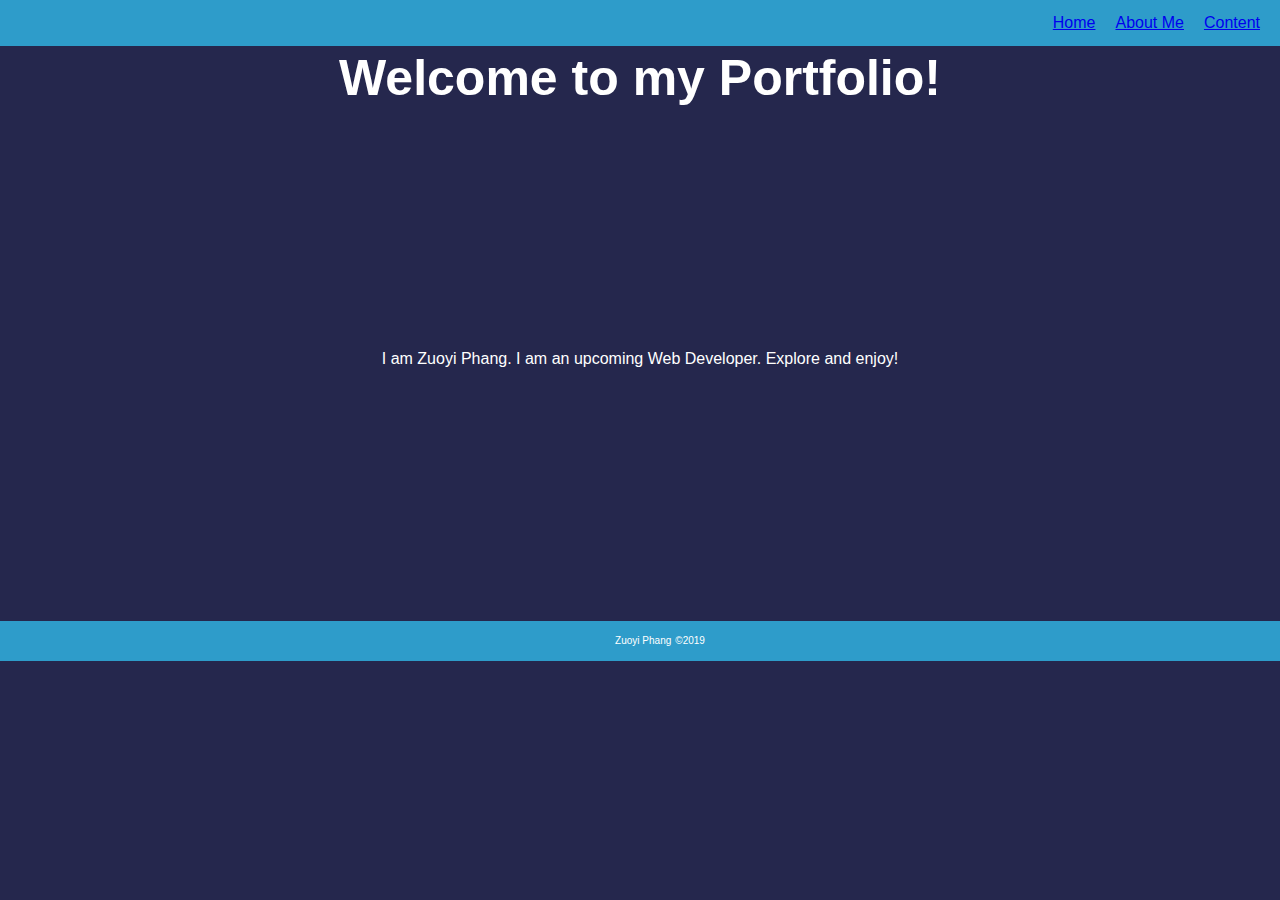
==== index.html @ 270c9c67 "inital" ====
<!DOCTYPE html>
<html lang="en">
  <head>
    <meta charset="UTF-8" />
    <meta name="viewport" content="width=device-width, initial-scale=1.0" />
    <meta http-equiv="X-UA-Compatible" content="ie=edge" />
    <title>Updated Portfolio</title>
    <link rel="stylesheet" href="assets/css/style.css" />
  </head>
  <body>
    <div id="container">
      <!--main html-->
      <div class="navBar">
        <!-- <div id="logo">Logo</div> -->
        <div id="menu">
          <a class="nav" href="index.html">Home</a>
          <a class="nav" href="#">About Me</a>
          <a class="nav" href="#">Content</a>
        </div>
      </div>

      <header id="showcase">
        <h1>Welcome to my Portfolio!</h1>
      </header>

      <div id="content" class="headerContainer">
        I am Zuoyi Phang. I am an upcoming Web Developer. Explore and enjoy!
      </div>

      <a href="#" id="btn">Lets Get Started</a>
    </div>
    <footer>
      <div id="taglines">
        <p>Zuoyi Phang</p>
      </div>
      <div id="dated">
        <p>&copy;2019</p>
      </div>
    </footer>
    <!--Javascript-->
    <script>
      src =
        "https://cdnjs.cloudflare.com/ajax/libs/barba.js/1.0.0/barba.min.js";
    </script>
    <script src="#"></script>
  </body>
</html>
---- assets/css/style.css ----
/* main page */
* {
  margin: 0;
  padding: 0;
}
body {
  font-family: Arial, Helvetica, sans-serif;
  background-color: #25274d;
  color: #fff;
  line-height: 1.6;
  text-align: center;
}
#menu {
  background-color: #2e9cca;
  display: flex;
  justify-content: flex-end;
  display: inline-block;
  padding: 10px;
}
.headerContainer {
  max-width: 960px;
  margin: auto;
  padding: 0 30px;
}
#showcase {
  height: 300px;
}
#showcase h1 {
  font-size: 50px;
  line-height: 1.3;
  position: relative;
  animation: heading;
  animation-duration: 3s;
  animation-fill-mode: forwards;
}
@keyframes heading {
  0% {
    top: -50px;
  }
  100% {
    top: 200px;
  }
}
#content {
  position: relative;
  animation-name: content;
  animation-duration: 3s;
  animation-fill-mode: forwards;
}
@keyframes content {
  0% {
    left: -1000px;
  }
  100% {
    left: 0px;
  }
}
#btn {
  display: inline-block;
  color: #fff;
  text-decoration: none;
  padding: 1rem 2rem;
  border: #fff 1px solid;
  margin-top: 40px;
  opacity: 0;
  animation-name: btn;
  animation-duration: 3s;
  animation-delay: 3s;
  animation-fill-mode: forwards;
  transition-property: transform;
  transition-duration: 1s;
  margin-bottom: 150px;
}
#btn:hover {
  transform: rotateY(360deg);
}
@keyframes btn {
  0% {
    opacity: 0;
  }
  100% {
    opacity: 1;
  }
}
/* modal */
.bg-modal {
  width: 100%;
  height: 100%;
  background-color: rgba(0, 0, 0, 0.7);
  position: absolute;
  top: 0;
  display: flex;
  justify-content: center;
  align-items: center;
  display: none;
}
.modal-content {
  width: 300px;
  height: 250px;
  background-color: #c5c6c7;
  border-radius: 4px;
  text-align: center;
  padding: 20px;
  position: relative;
}
input {
  width: 50%;
  display: block;
  margin: 15px auto;
}
.close {
  position: absolute;
  top: 0;
  right: 14px;
  font-size: 42px;
  transform: rotate(45deg);
  cursor: pointer;
  color: black;
}
/* nav bar */
.navbar {
  position: fixed;
  display: flex;
  align-items: center;
  justify-content: space-between;
  border-bottom: 1px solid #f5f5f5;
  width: 100%;
  padding: 10px;
  box-sizing: border-box;
}

#menu {
  display: flex;
  align-items: center;
  justify-content: flex-end;
}
/* #logo {
  padding: 10px;
  font-size: 20px;
  display: flex;
  justify-content: flex-start;
} */

.nav {
  padding: 0 10px;
}
/* footer */
footer {
  width: 100%;
  background-color: #2e9cca;
  color: white;
  font-size: 10px;
  /* flex-shrink: 0; */
  display: flex;
  align-items: center;
  justify-content: center;
  text-align: center;
  padding: 10px 20px;
}
footer p {
  text-align: center;
  margin: 2px;
}
#aboutMe {
  display: flex;
  text-align: start;
}
.info-container {
  display: inline-block;
  vertical-align: top;
  padding: 0 0 0 5px;
  -moz-box-sizing: border-box;
  -webkit-box-sizing: border-box;
  box-sizing: border-box;
  flex-wrap: wrap;
}

.info-container p {
  padding: 0;
  margin: 0 0 10px;
}
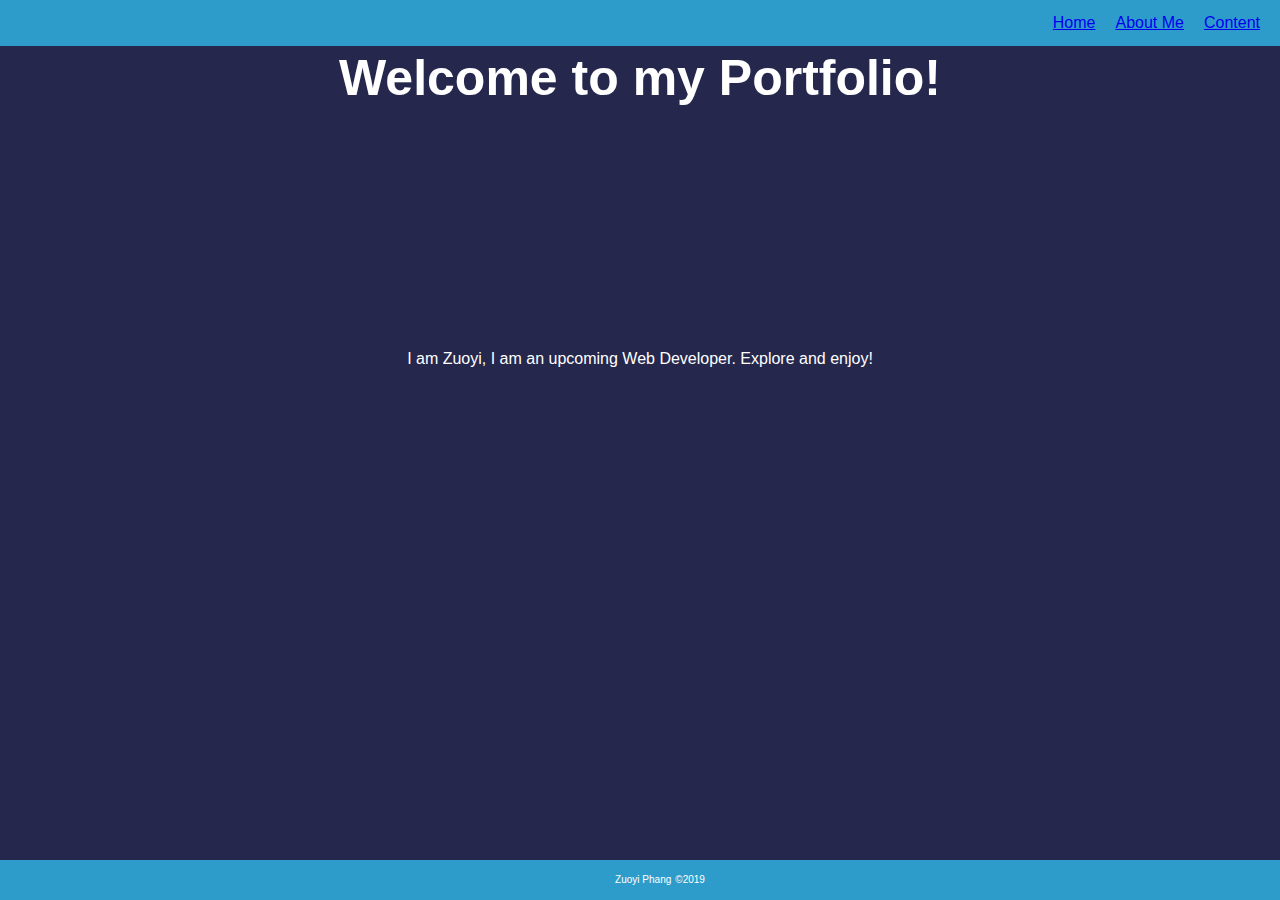
==== commit 0dca38ad: "Got the layout so far" ====
--- a/index.html
+++ b/index.html
@@ -14,8 +14,8 @@
         <!-- <div id="logo">Logo</div> -->
         <div id="menu">
           <a class="nav" href="index.html">Home</a>
-          <a class="nav" href="#">About Me</a>
-          <a class="nav" href="#">Content</a>
+          <a class="nav" id="1" href="./pagetwo.html#aboutMe">About Me</a>
+          <a class="nav" id="2" href="#">Content</a>
         </div>
       </div>
 
@@ -24,7 +24,7 @@
       </header>
 
       <div id="content" class="headerContainer">
-        I am Zuoyi Phang. I am an upcoming Web Developer. Explore and enjoy!
+        I am Zuoyi, I am an upcoming Web Developer. Explore and enjoy!
       </div>
 
       <a href="#" id="btn">Lets Get Started</a>
--- a/assets/css/style.css
+++ b/assets/css/style.css
@@ -3,7 +3,13 @@
   margin: 0;
   padding: 0;
 }
+html {
+  height: 100%;
+}
 body {
+  margin: 0;
+  padding: 0;
+  height: 100%;
   font-family: Arial, Helvetica, sans-serif;
   background-color: #25274d;
   color: #fff;
@@ -82,44 +88,10 @@
     opacity: 1;
   }
 }
-/* modal */
-.bg-modal {
-  width: 100%;
-  height: 100%;
-  background-color: rgba(0, 0, 0, 0.7);
-  position: absolute;
-  top: 0;
-  display: flex;
-  justify-content: center;
-  align-items: center;
-  display: none;
-}
-.modal-content {
-  width: 300px;
-  height: 250px;
-  background-color: #c5c6c7;
-  border-radius: 4px;
-  text-align: center;
-  padding: 20px;
-  position: relative;
-}
-input {
-  width: 50%;
-  display: block;
-  margin: 15px auto;
-}
-.close {
-  position: absolute;
-  top: 0;
-  right: 14px;
-  font-size: 42px;
-  transform: rotate(45deg);
-  cursor: pointer;
-  color: black;
-}
 /* nav bar */
 .navbar {
   position: fixed;
+  top: 0;
   display: flex;
   align-items: center;
   justify-content: space-between;
@@ -156,26 +128,65 @@
   justify-content: center;
   text-align: center;
   padding: 10px 20px;
+  position: fixed;
+  bottom: 0;
 }
 footer p {
   text-align: center;
   margin: 2px;
 }
+
+/* About Me Section */
 #aboutMe {
   display: flex;
   text-align: start;
+  flex-wrap: wrap;
+  font-size: 25px;
+  margin-top: 10px;
 }
 .info-container {
   display: inline-block;
   vertical-align: top;
-  padding: 0 0 0 5px;
+  /* padding: 0 0 0 5px; */
+  padding: 10px;
   -moz-box-sizing: border-box;
   -webkit-box-sizing: border-box;
   box-sizing: border-box;
+  position: relative;
+  height: 100vh;
+  width: 500px;
   flex-wrap: wrap;
+  text-align: start;
 }
 
 .info-container p {
   padding: 0;
-  margin: 0 0 10px;
+  /* margin: 0 0 10px; */
 }
+
+.flex-item {
+  display: flex;
+  align-content: center;
+  height: 300px;
+  justify-content: center;
+  margin-bottom: 40px;
+}
+.flex-item img {
+  display: flex;
+  flex-grow: 0;
+  flex-shrink: 0;
+  height: 300px;
+  width: 300px;
+  margin-top: 120px;
+}
+
+/* Sections */
+
+.section {
+  height: 100%;
+  padding-top: 20px;
+  margin-bottom: 350px;
+}
+
+#sectionTwo {
+}
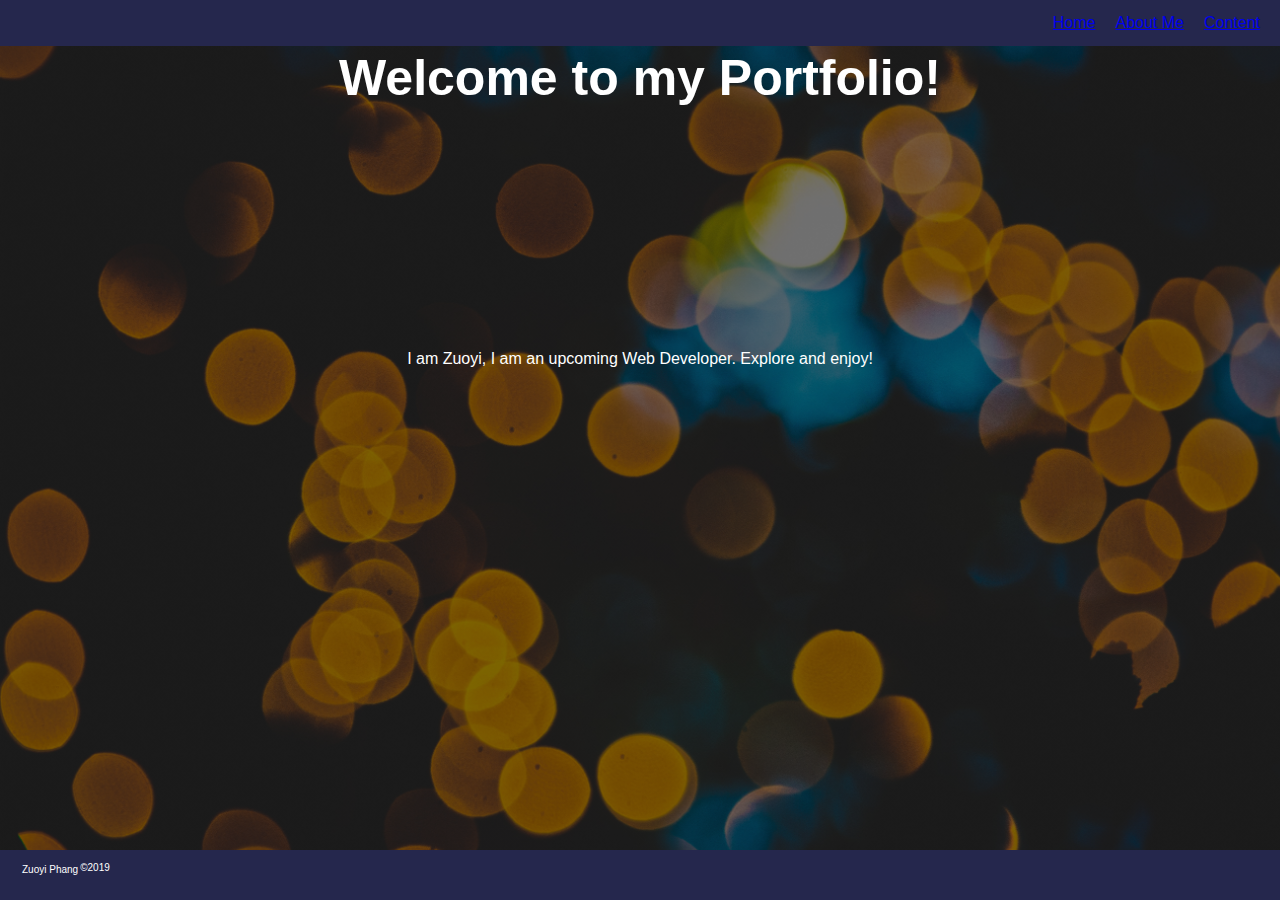
==== commit 2a31f231: "fixing layout" ====
--- a/index.html
+++ b/index.html
@@ -15,7 +15,7 @@
         <div id="menu">
           <a class="nav" href="index.html">Home</a>
           <a class="nav" id="1" href="./pagetwo.html#aboutMe">About Me</a>
-          <a class="nav" id="2" href="#">Content</a>
+          <a class="nav" id="2" href="./pagetwo.html#contentPage">Content</a>
         </div>
       </div>
 
@@ -27,7 +27,7 @@
         I am Zuoyi, I am an upcoming Web Developer. Explore and enjoy!
       </div>
 
-      <a href="#" id="btn">Lets Get Started</a>
+      <a href="./pagetwo.html#contentPage" id="btn">Lets Get Started</a>
     </div>
     <footer>
       <div id="taglines">
@@ -36,6 +36,7 @@
       <div id="dated">
         <p>&copy;2019</p>
       </div>
+      <br />
     </footer>
     <!--Javascript-->
     <script>
--- a/assets/css/style.css
+++ b/assets/css/style.css
@@ -15,9 +15,18 @@
   color: #fff;
   line-height: 1.6;
   text-align: center;
-}
+  background-image: linear-gradient(rgba(0, 0, 0, 0.5), rgba(0, 0, 0, 0.5)),
+    url("../images/art.jpg");
+  background-size: cover;
+}
+/* #container {
+  background-image: linear-gradient(rgba(0, 0, 0, 0.5), rgba(0, 0, 0, 0.5)),
+    url("../images/art.jpg");
+  background-size: cover;
+} */
 #menu {
-  background-color: #2e9cca;
+  /* background-color: #2e9cca; */
+  background-color: #25274d;
   display: flex;
   justify-content: flex-end;
   display: inline-block;
@@ -78,7 +87,7 @@
   margin-bottom: 150px;
 }
 #btn:hover {
-  transform: rotateY(360deg);
+  transform: rotateY(180deg);
 }
 @keyframes btn {
   0% {
@@ -99,6 +108,7 @@
   width: 100%;
   padding: 10px;
   box-sizing: border-box;
+  overflow: hidden;
 }
 
 #menu {
@@ -106,34 +116,42 @@
   align-items: center;
   justify-content: flex-end;
 }
-/* #logo {
-  padding: 10px;
-  font-size: 20px;
-  display: flex;
-  justify-content: flex-start;
-} */
 
 .nav {
   padding: 0 10px;
+}
+/* The sticky class is added to the navbar with JS when it reaches its scroll position */
+.sticky {
+  position: fixed;
+  top: 0;
+  width: 100%;
+}
+
+/* Add some top padding to the page content to prevent sudden quick movement (as the navigation bar gets a new position at the top of the page (position:fixed and top:0) */
+.sticky #content {
+  padding-top: 60px;
 }
 /* footer */
 footer {
   width: 100%;
-  background-color: #2e9cca;
+  /* background-color: #2e9cca; */
+  background-color: #25274d;
   color: white;
   font-size: 10px;
   /* flex-shrink: 0; */
   display: flex;
-  align-items: center;
-  justify-content: center;
+  /* align-items: center;
+  justify-content: center; */
   text-align: center;
   padding: 10px 20px;
   position: fixed;
   bottom: 0;
-}
-footer p {
-  text-align: center;
+  height: 30px;
+}
+footer #taglines {
   margin: 2px;
+  display: flex;
+  justify-content: flex-start;
 }
 
 /* About Me Section */
@@ -188,5 +206,32 @@
   margin-bottom: 350px;
 }
 
-#sectionTwo {
-}
+#sectionTwo .info-container {
+  margin-top: 200px;
+}
+
+#sectionThree .info-container {
+  margin-top: 200px;
+}
+
+/* Scroll to Top Btn */
+
+#topBtn {
+  display: none; /* Hidden by default */
+  position: fixed; /* Fixed/sticky position */
+  bottom: 50px; /* Place the button at the bottom of the page */
+  right: 10px; /* Place the button 30px from the right */
+  z-index: 99; /* Make sure it does not overlap */
+  border: none; /* Remove borders */
+  outline: none; /* Remove outline */
+  background-color: #464866; /* Set a background color */
+  color: white; /* Text color */
+  cursor: pointer; /* Add a mouse pointer on hover */
+  padding: 10px; /* Some padding */
+  border-radius: 10px; /* Rounded corners */
+  font-size: 20px; /* Increase font size */
+}
+
+#topBtn: :hover {
+  background-color: #aaabb8; /* Add a dark-grey background on hover */
+}
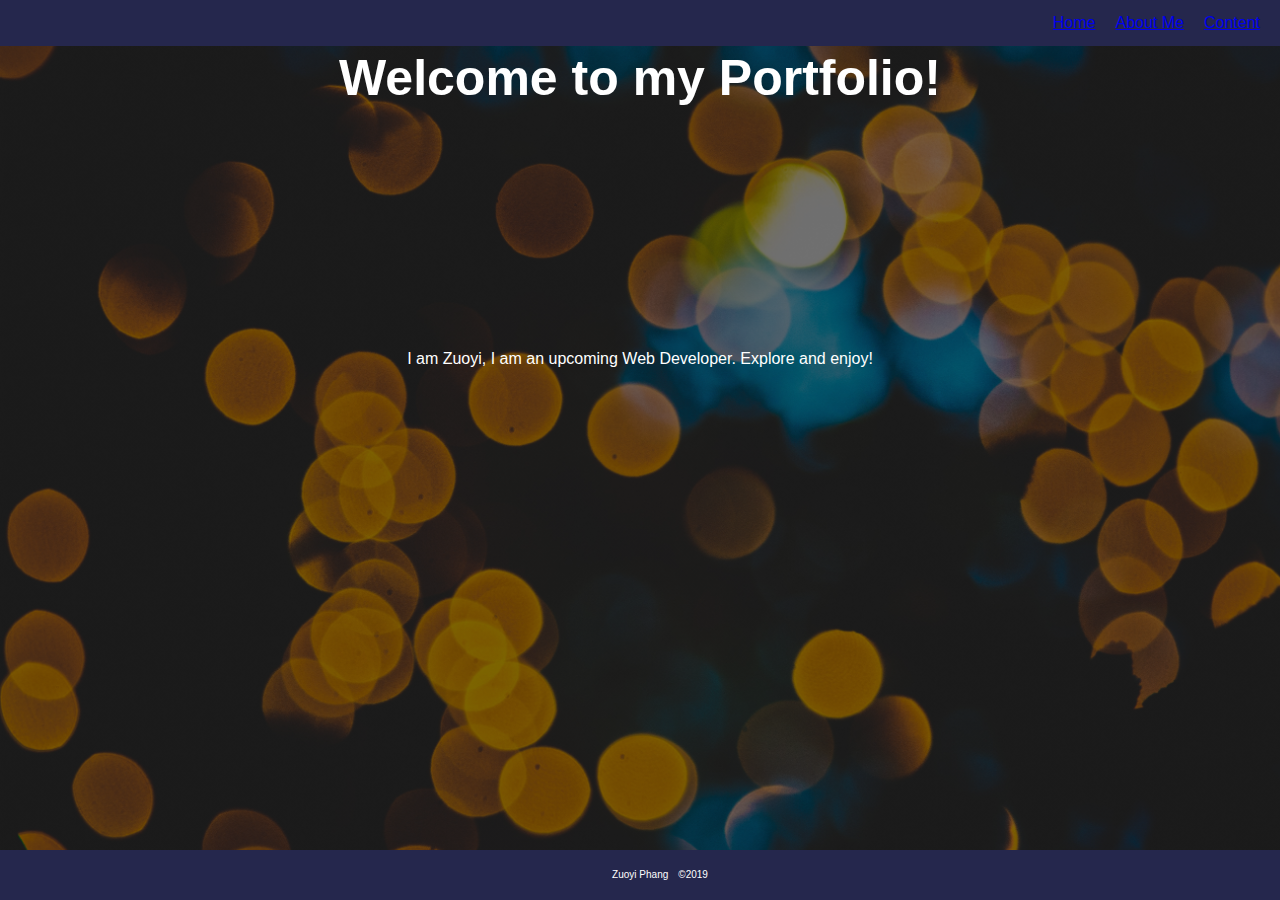
==== commit d3d5ad90: "fixing" ====
--- a/index.html
+++ b/index.html
@@ -27,7 +27,7 @@
         I am Zuoyi, I am an upcoming Web Developer. Explore and enjoy!
       </div>
 
-      <a href="./pagetwo.html#contentPage" id="btn">Lets Get Started</a>
+      <a href="./pagetwo.html#aboutMe" id="btn">Lets Get Started</a>
     </div>
     <footer>
       <div id="taglines">
@@ -36,7 +36,6 @@
       <div id="dated">
         <p>&copy;2019</p>
       </div>
-      <br />
     </footer>
     <!--Javascript-->
     <script>
--- a/assets/css/style.css
+++ b/assets/css/style.css
@@ -140,19 +140,22 @@
   font-size: 10px;
   /* flex-shrink: 0; */
   display: flex;
-  /* align-items: center;
-  justify-content: center; */
+  align-items: center;
+  justify-content: center;
   text-align: center;
   padding: 10px 20px;
   position: fixed;
   bottom: 0;
   height: 30px;
 }
-footer #taglines {
+footer p {
+  margin: 5px;
+}
+/* footer #taglines {
   margin: 2px;
   display: flex;
   justify-content: flex-start;
-}
+} */
 
 /* About Me Section */
 #aboutMe {
